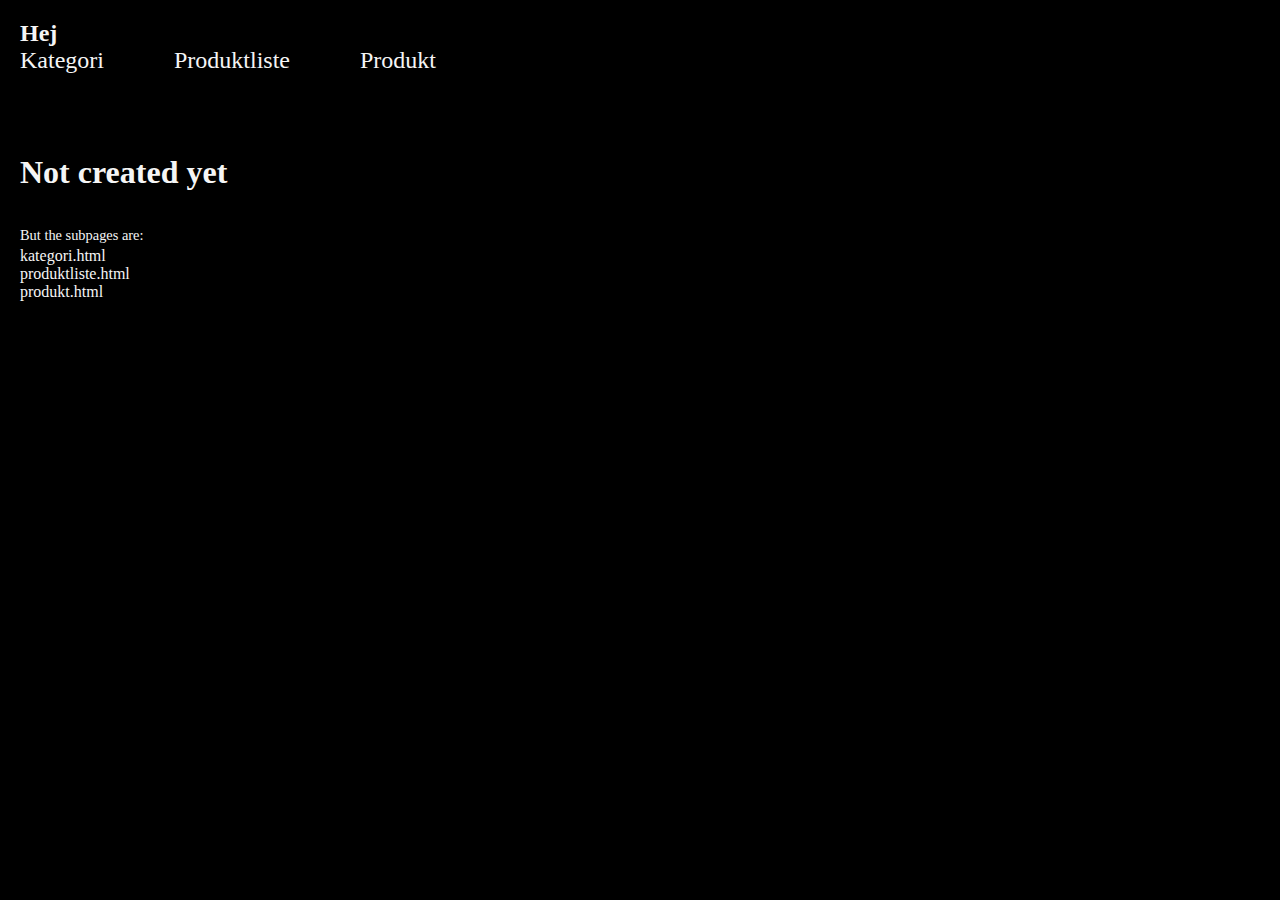
==== index.html @ 0f6e1b9f "first commit" ====
<!DOCTYPE html>
<html lang="da">

<head>
    <meta charset="UTF-8">
    <meta name="viewport" content="width=device-width, initial-scale=1.0">
    <link rel="stylesheet" href="general.css">
    <title>Document</title>
</head>

<body>

    <header>
        <nav class="navbar">
            <h2>Hej</h2>

            <ul>
                <li><a href="kategori.html">Kategori</a></li>
                <li><a href="produktliste.html">Produktliste</a></li>
                <li><a href="produkt.html">Produkt</a></li>
            </ul>
        </nav>
    </header>

    <h1>Not created yet</h1>
    <p>But the subpages are:</p>
    <ul>
        <li><a href="kategori.html">kategori.html</a></li>
        <li><a href="produktliste.html">produktliste.html</a></li>
        <li><a href="produkt.html">produkt.html</a></li>
    </ul>

</body>

</html>
---- general.css ----
* {
  margin: 0;
  padding: 0;
  box-sizing: border-box;
}

img {
  width: 100%;
  height: auto;
  display: block;
}

body {
  background-color: black;
  margin: 20px;
}

.seasons {
  display: grid;
  grid-template-columns: 1fr;
  gap: 3%;
}

p {
  color: whitesmoke;
  font-size: 0.9rem;
  line-height: 1.5rem;
}

.product_list {
  display: grid;
  grid-template-columns: 1fr 1fr;
  gap: 6%;
}

.product img {
  border-radius: 4%;
  margin-top: 4rem;
}

.product_list img {
  border-radius: 10px;
  margin-bottom: 1rem;
}

a {
  color: whitesmoke;
  text-decoration: none;
}

h1 {
  margin: 5rem 0 2rem 0;
}

.navbar ul {
  list-style: none;
  display: flex;
  gap: 20px;
}

h1,
h2 {
  color: whitesmoke;
}
.menu {
  display: flex;
  justify-content: space-between;
}

.logo {
  font-family: fantasy;
  font-size: 1rem;
}
.kate {
  background-color: grey;
  border-radius: 1%;
  text-decoration: none;
  padding: 34px;
}

.spec {
  text-align: center;
}

.pris {
  font-size: 1rem;
}

.subtle {
  color: gray;
}

.read {
  color: grey;
  background-color: whitesmoke;
  padding: 2px;
  border-radius: 5px;
}

@media (min-width: 800px) {
  .seasons {
    gap: 2%;
    display: grid;
    grid-template-columns: 1fr;
    margin: 2rem;
  }

  a:hover {
    color: lightcoral;
  }

  .kate {
    background-color: grey;
    text-decoration: none;
    padding: 50px;
  }

  .navbar ul,
  .logo {
    font-size: 1.5rem;
    display: flex;
    gap: 70px;
  }

  .product_list {
    display: grid;
    grid-template-columns: repeat(5, 1fr);
  }

  .product img {
    width: 80%;
    margin: 0 auto;
  }

  .product {
    display: grid;
    grid-template-columns: 1fr 1fr;
    margin-top: 5rem;
  }

  .spec {
    text-align: left;
  }

  .kate:hover {
    transform: scale(1.02);
  }
}
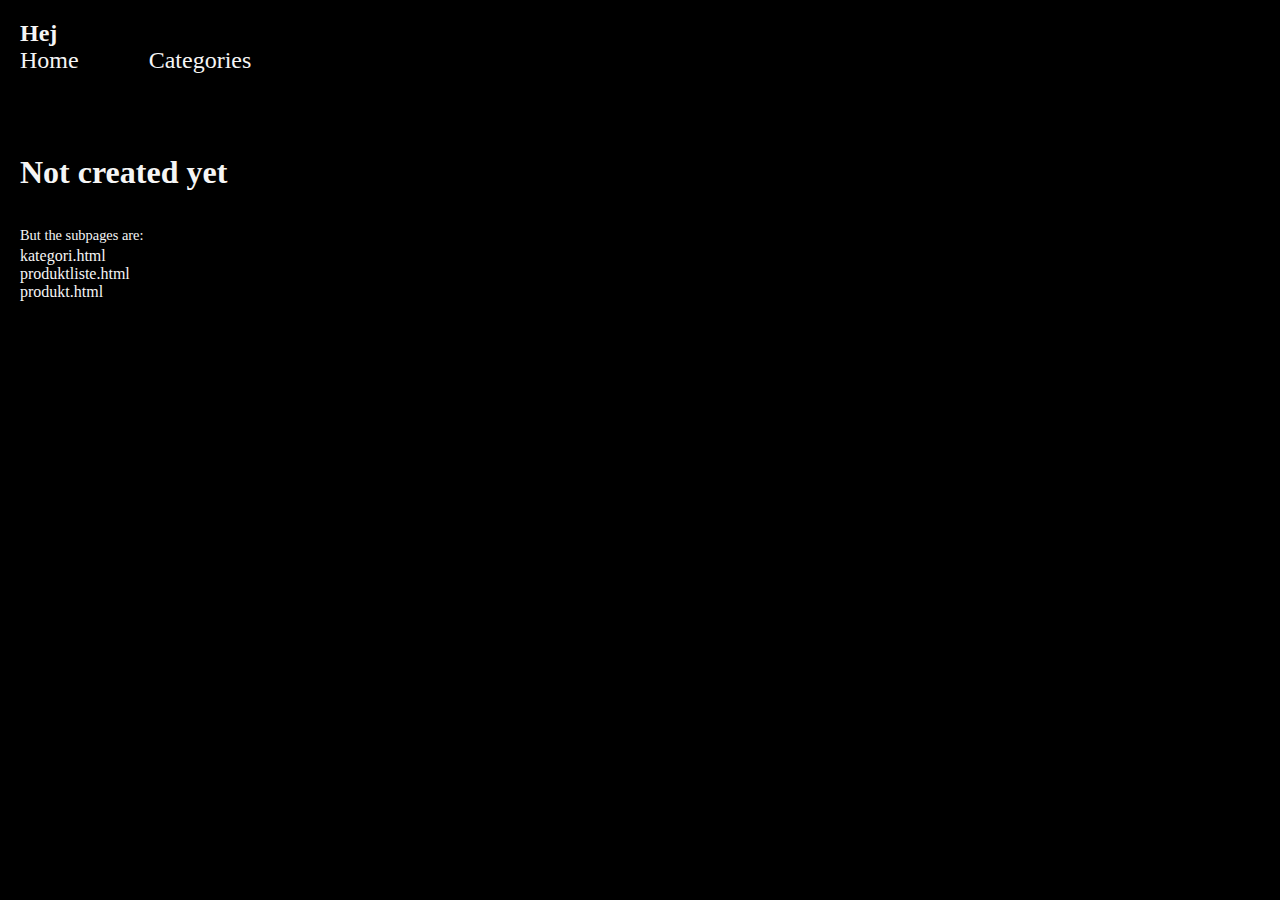
==== commit 9a34b5fe: "menu" ====
--- a/index.html
+++ b/index.html
@@ -15,9 +15,8 @@
             <h2>Hej</h2>
 
             <ul>
-                <li><a href="kategori.html">Kategori</a></li>
-                <li><a href="produktliste.html">Produktliste</a></li>
-                <li><a href="produkt.html">Produkt</a></li>
+                <li><a href="index.html">Home</a></li>
+                <li><a href="kategori.html">Categories</a></li>
             </ul>
         </nav>
     </header>
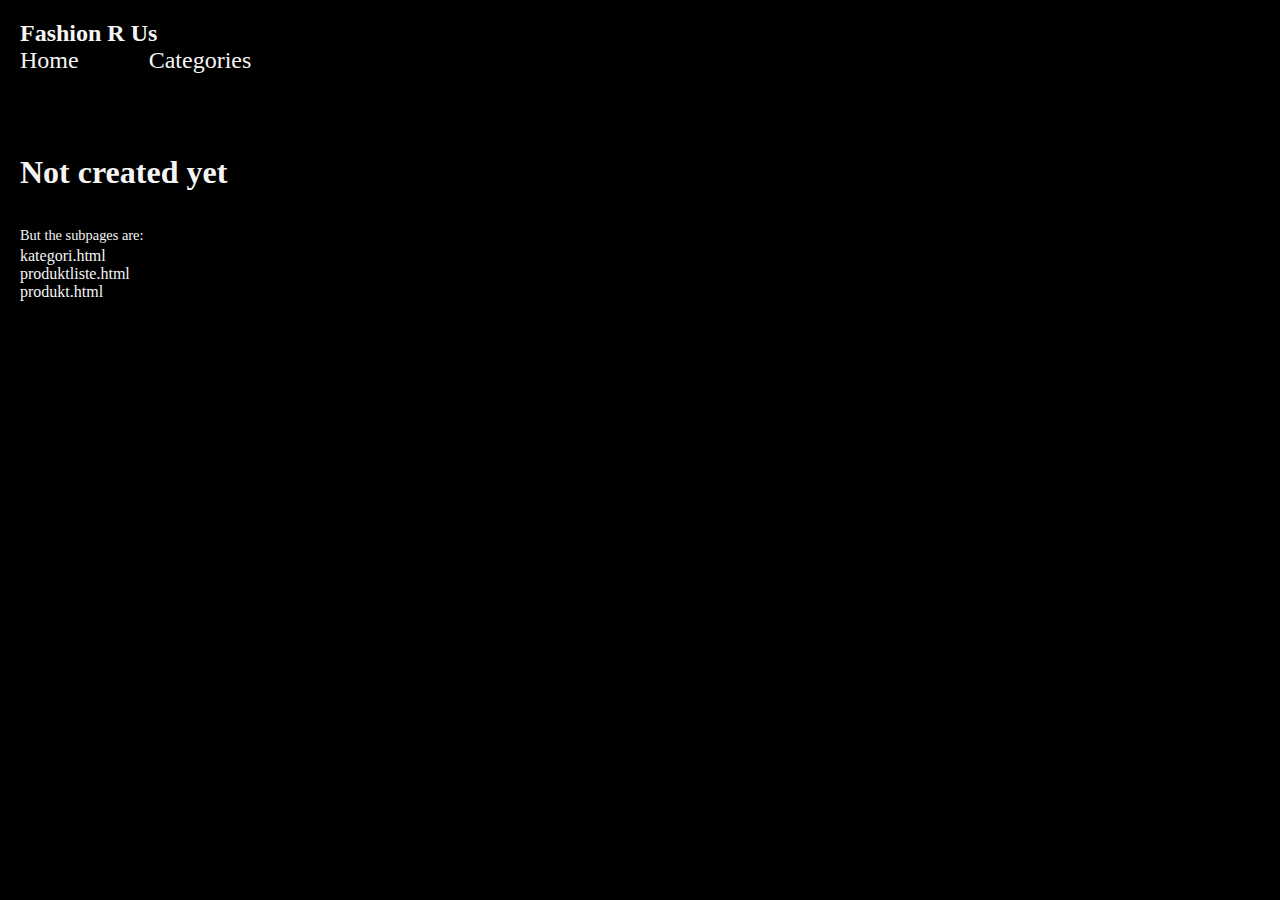
==== commit c46bf460: "last commit" ====
--- a/index.html
+++ b/index.html
@@ -12,7 +12,7 @@
 
     <header>
         <nav class="navbar">
-            <h2>Hej</h2>
+            <h2 class="logo">Fashion R Us</h2>
 
             <ul>
                 <li><a href="index.html">Home</a></li>
--- a/general.css
+++ b/general.css
@@ -4,6 +4,84 @@
   box-sizing: border-box;
 }
 
+.product {
+  display: grid;
+  grid-template-columns: 1fr;
+  grid-template-rows: auto;
+  gap: 10px;
+  padding: 10px;
+}
+
+ol {
+  display: grid;
+  grid-template-columns: 1fr 1fr;
+  gap: 50px;
+  list-style: none;
+  background-color: rgb(60, 60, 60);
+  font-family: sans-serif;
+  font-size: 1.5rem;
+  padding: 40px;
+  text-transform: uppercase;
+  border-radius: 10px;
+}
+
+.product img {
+  max-width: 100%;
+}
+
+.sold-out-banner {
+  position: relative;
+  bottom: 0; /* Placerer banneret i bunden af billedet */
+  left: 0;
+  width: 100%; /* Sikrer, at banneret er lige så bredt som billedet */
+  background-color: red;
+  color: white;
+  padding: 5px 10px;
+  font-weight: bold;
+  text-align: center; /* Centrerer teksten */
+  border-radius: 5px;
+}
+
+.read-more {
+  text-decoration: none;
+  color: blue;
+}
+
+ol a {
+  color: whitesmoke;
+}
+
+.letterGroup h1,
+.product_h1 {
+  text-transform: uppercase;
+  font-size: 2rem;
+  padding: 20px;
+}
+
+.sold-out-banner {
+  top: 0;
+  left: 0;
+  background-color: red;
+  color: white;
+  padding: 5px 10px;
+  font-weight: bold;
+  z-index: 1; /* Sørg for at banneret ligger øverst */
+}
+
+.product img {
+  max-width: 100%;
+}
+
+.read-more {
+  text-decoration: none;
+  color: blue;
+}
+
+/* Juster størrelsen på banneret efter tekstlængden */
+.sold-out-banner {
+  font-size: 12px; /* Juster størrelsen efter behov */
+}
+
 img {
   width: 100%;
   height: auto;
@@ -30,7 +108,7 @@
 .product_list {
   display: grid;
   grid-template-columns: 1fr 1fr;
-  gap: 6%;
+  gap: 2%;
 }
 
 .product img {
@@ -124,7 +202,8 @@
 
   .product_list {
     display: grid;
-    grid-template-columns: repeat(5, 1fr);
+    grid-template-columns: repeat(4, 1fr);
+    padding: 25px;
   }
 
   .product img {
@@ -141,8 +220,4 @@
   .spec {
     text-align: left;
   }
-
-  .kate:hover {
-    transform: scale(1.02);
-  }
-}
+}
